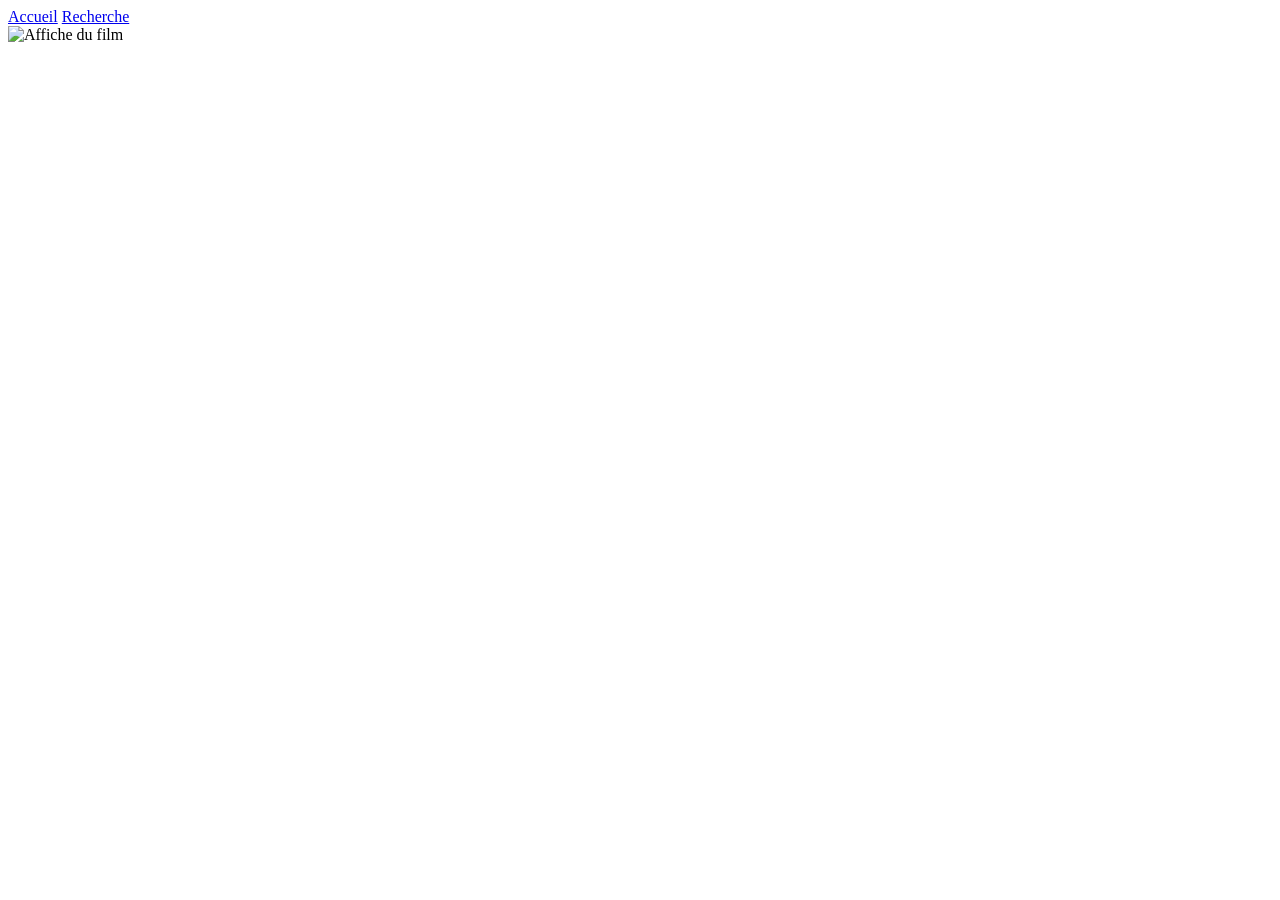
==== movie.html @ d651ce76 "feat(movie): structure HTML de la page film" ====
<!DOCTYPE html>
<html lang="fr">
<head>
    <meta charset="UTF-8">
    <meta name="viewport" content="width=device-width, initial-scale=1.0">
    <title>Détail du film</title>
    <link rel="stylesheet" href="css/style.css">
</head>
<body>
    <nav>
    <a href="index.html">Accueil</a>
    <a href="search.html">Recherche</a>
    </nav>
 <main>
        <img id="poster" alt="Affiche du film">
        <h1 id="title"></h1>
        <p id="genre"></p>
        <p id="actors"></p>
        <p id="plot"></p>
        <p id="dvd"></p>
        <ul id="ratings"></ul>
    </main>
    <script type="module" src="js/movie.js"></script>
</body>
</html>
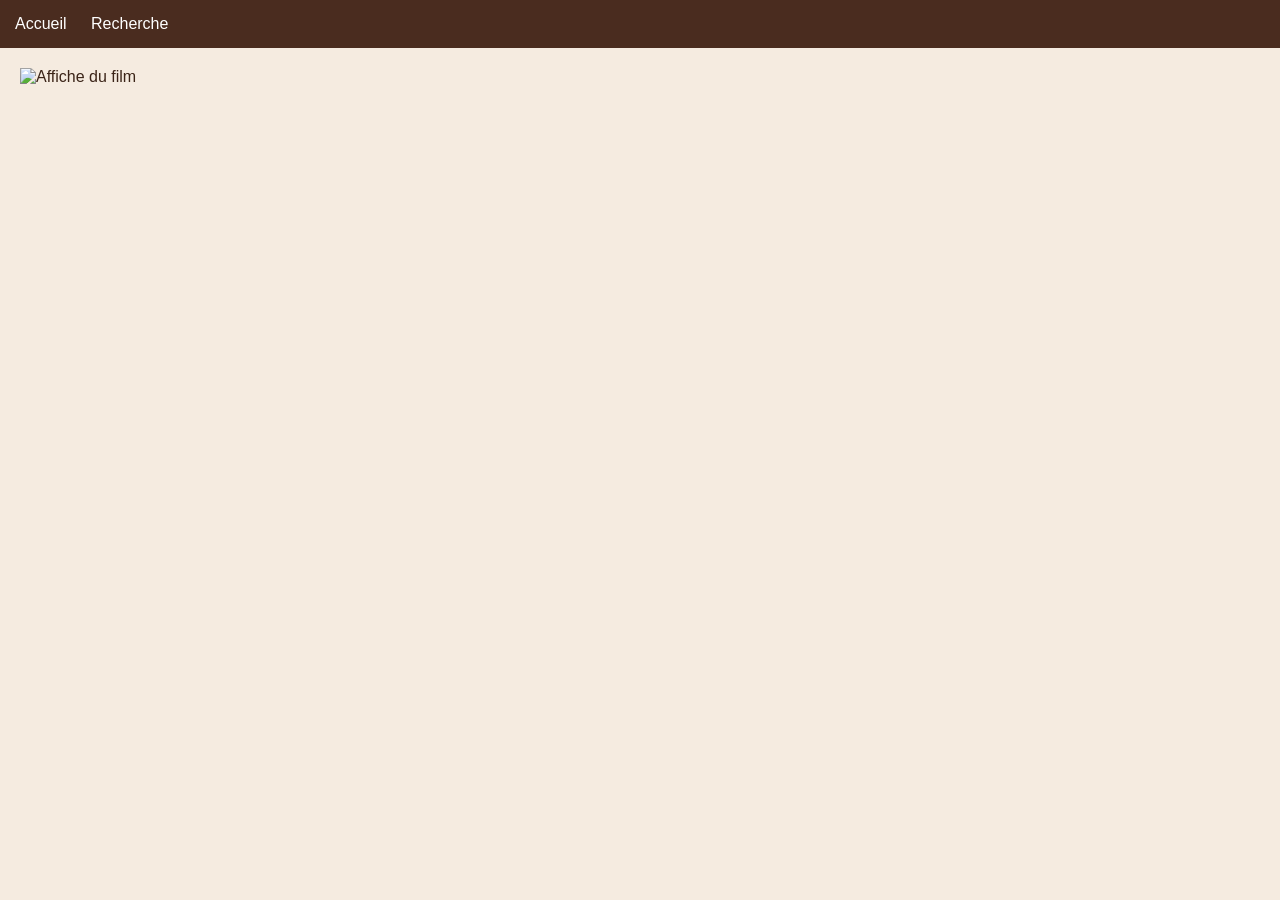
==== commit 6474290b: "refactor: simplifie le code" ====
--- a/movie.html
+++ b/movie.html
@@ -8,17 +8,15 @@
 </head>
 <body>
     <nav>
-    <a href="index.html">Accueil</a>
-    <a href="search.html">Recherche</a>
+        <a href="index.html">Accueil</a>
+        <a href="search.html">Recherche</a>
     </nav>
- <main>
+    <main>
         <img id="poster" alt="Affiche du film">
         <h1 id="title"></h1>
         <p id="genre"></p>
         <p id="actors"></p>
         <p id="plot"></p>
-        <p id="dvd"></p>
-        <ul id="ratings"></ul>
     </main>
     <script type="module" src="js/movie.js"></script>
 </body>
--- a/css/style.css
+++ b/css/style.css
@@ -0,0 +1,55 @@
+body {
+  font-family: Arial, sans-serif;
+  background-color: rgb(245, 235, 224);
+  color: rgb(59, 36, 24);
+  margin: 0;
+}
+
+nav {
+  background-color: rgb(74, 44, 31);
+  padding: 15px;
+}
+
+nav a {
+  color: rgb(255, 255, 255);
+  margin-right: 20px;
+  text-decoration: none;
+}
+
+nav a:hover {
+  text-decoration: underline;
+}
+
+main {
+  padding: 20px;
+}
+
+.grille {
+  display: grid;
+  grid-template-columns: repeat(4, 1fr);
+  gap: 15px;
+}
+
+.carte {
+  background-color: rgb(255, 255, 255);
+  border: 1px solid rgb(204, 204, 204);
+  padding: 10px;
+}
+
+.carte img {
+  width: 100%;
+}
+
+#recherche {
+  width: 300px;
+  padding: 8px;
+}
+
+button {
+  margin-top: 20px;
+  padding: 10px;
+}
+
+#poster {
+  width: 250px;
+}
